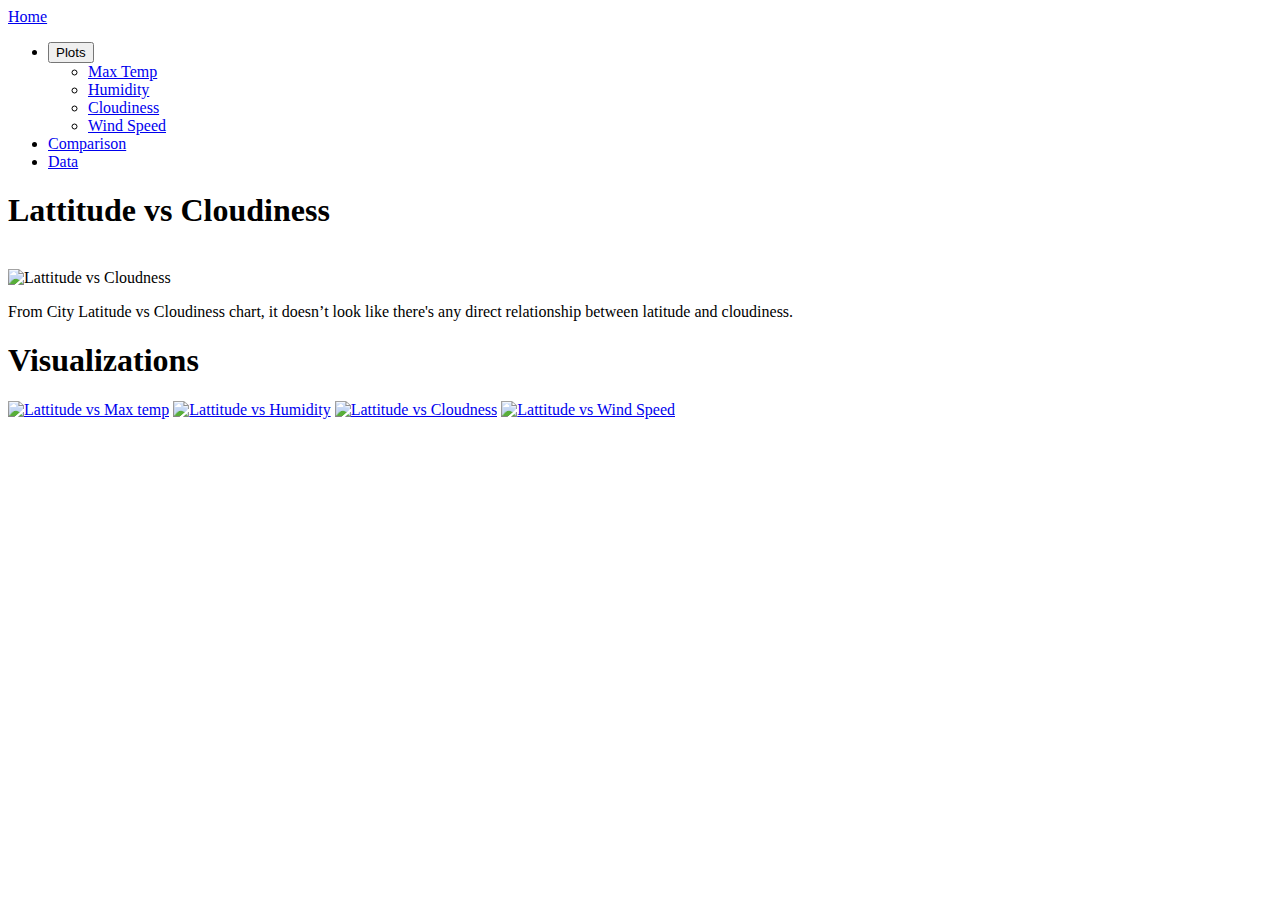
==== cloudiness.html @ c46ba0cc "Update cloudiness.html" ====
<!DOCTYPE html>
<html>

<head>
    <title>Lattitude VS Cloudness</title>
    <meta content='width=device-width, initial-scale=1.0, maximum-scale=1.0, user-scalable=0' name='viewport' />
    <meta name="viewport" content="width=device-width" />
    <link rel="stylesheet" href="assets/css/bootstrap.min.css">
    <link rel="stylesheet" href="assets/css/style.css">
    <script src="https://ajax.googleapis.com/ajax/libs/jquery/3.3.1/jquery.min.js"></script>
    <script src="https://maxcdn.bootstrapcdn.com/bootstrap/3.4.0/js/bootstrap.min.js"></script>

</head>

<body>

    <nav class="navbar navbar-inverse">
        <div class="container-fluid">
            <div class="navbar-header">
                <a class="navbar-brand" href="https://bosshaug7.github.io/HW9_HTML_CSS_HW/index.html">Home</a>
            </div>
            <ul class="nav navbar-nav navbar-right">
                <li>
                    <div class="dropdown">
                        <button class="btn btn-primary dropdown-toggle" type="button" data-toggle="dropdown">Plots
                            <span class="caret"></span></button>
                        <ul class="dropdown-menu">
                            <li><a href="./temp.html">Max Temp</a></li>
                            <li><a href="./humidity.html">Humidity</a></li>
                            <li><a href="./cloudiness.html">Cloudiness</a></li>
                            <li><a href="./wind_speed.html">Wind Speed</a></li>
                        </ul>
                    </div>
                </li>
                <li><a href="./comparison.html">Comparison</a></li>
                <li><a href="./data.html">Data</a></li>
            </ul>
        </div>
    </nav>


    <div class="col-sm-6 col-md-7">
        <div class="box_1">
            <h1 class="page-header">Lattitude vs Cloudiness</h1>
            <br>
            <img src="./assets/images/Fig3.png" alt="Lattitude vs Cloudness" height="330" width="480">
            <p class="category">From City Latitude vs Cloudiness chart, it doesn’t look like there's any direct relationship between
                latitude and cloudiness.
            </p>

        </div>
    </div>
    <div class="col-sm-6 col-md-5">
        <div class="box_2">
            <h1 class="page-header">Visualizations</h1>
            <a href="./visual_1.html">
                <img src="assets/images/Fig1.png" alt="Lattitude vs Max temp" height="150" width="150"
                    class="box_img"></a>
            <a href="./visual_2.html">
                <img src="assets/images/Fig2.png" alt="Lattitude vs Humidity" height="150" width="150"
                    class="box_img"></a>
            <a href="./visual_3.html">
                <img src="assets/images/Fig3.png" alt="Lattitude vs Cloudness" height="150" width="150"
                    class="box_img"></a>
            <a href="./visual_4.html">
                <img src="assets/images/Fig4.png" alt="Lattitude vs Wind Speed" height="150" width="150"
                    class="box_img"></a>
        </div>
    </div>


</body>

</html>
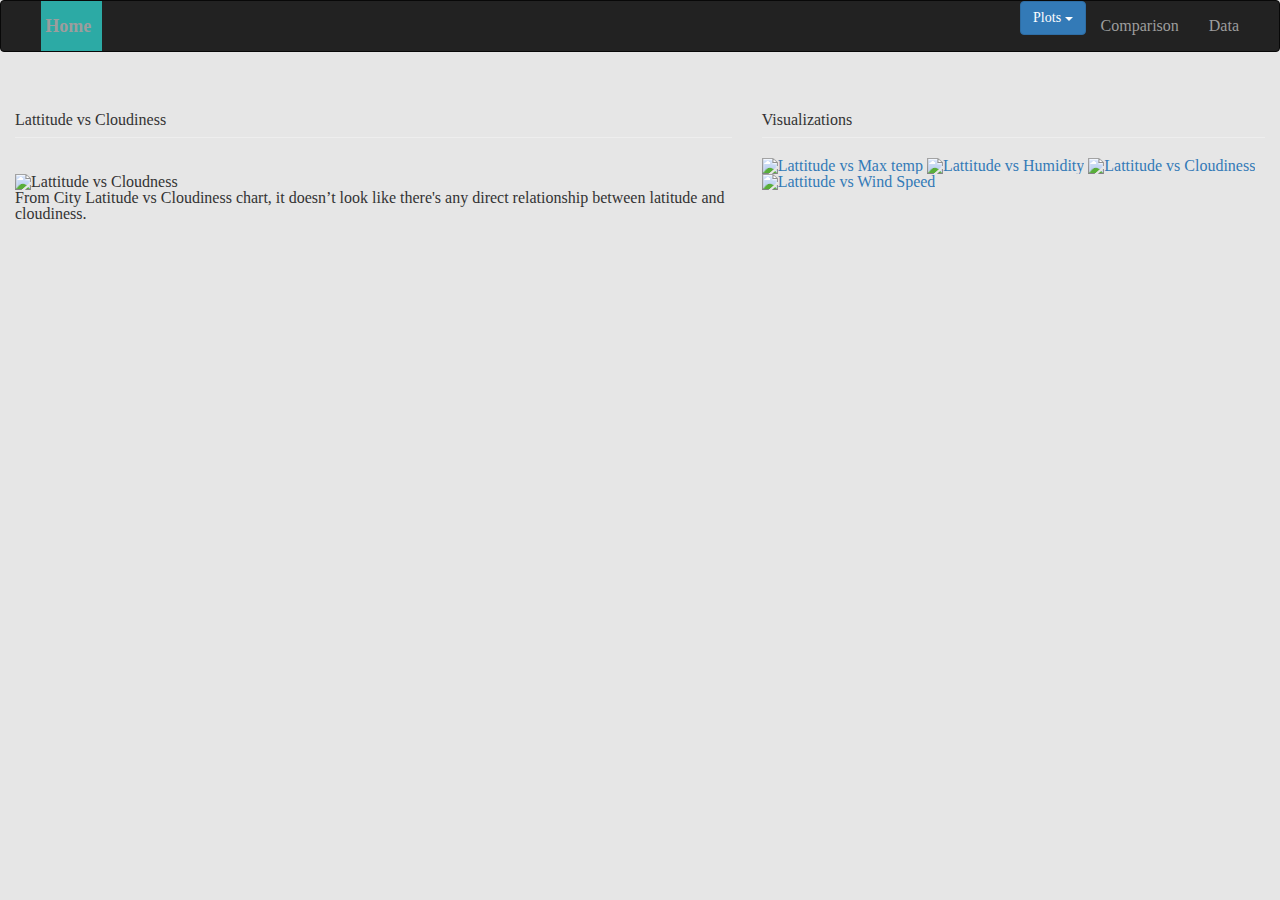
==== commit bf3c4452: "Update cloudiness.html" ====
--- a/cloudiness.html
+++ b/cloudiness.html
@@ -2,11 +2,12 @@
 <html>
 
 <head>
-    <title>Lattitude VS Cloudness</title>
+    <title>Lattitude VS Cloudiness</title>
     <meta content='width=device-width, initial-scale=1.0, maximum-scale=1.0, user-scalable=0' name='viewport' />
     <meta name="viewport" content="width=device-width" />
-    <link rel="stylesheet" href="assets/css/bootstrap.min.css">
-    <link rel="stylesheet" href="assets/css/style.css">
+    <link rel="stylesheet" href="./bootstrap.min.css">
+    <link rel="stylesheet" href="./style.css">
+    <link rel="stylesheet" href="./reset.css">
     <script src="https://ajax.googleapis.com/ajax/libs/jquery/3.3.1/jquery.min.js"></script>
     <script src="https://maxcdn.bootstrapcdn.com/bootstrap/3.4.0/js/bootstrap.min.js"></script>
 
@@ -60,7 +61,7 @@
                 <img src="assets/images/Fig2.png" alt="Lattitude vs Humidity" height="150" width="150"
                     class="box_img"></a>
             <a href="./visual_3.html">
-                <img src="assets/images/Fig3.png" alt="Lattitude vs Cloudness" height="150" width="150"
+                <img src="assets/images/Fig3.png" alt="Lattitude vs Cloudiness" height="150" width="150"
                     class="box_img"></a>
             <a href="./visual_4.html">
                 <img src="assets/images/Fig4.png" alt="Lattitude vs Wind Speed" height="150" width="150"
--- a/style.css
+++ b/style.css
@@ -0,0 +1,215 @@
+html, body {
+    min-height: 100vh;
+    min-height: 100%;
+}
+
+body {
+    background-color: rgb(230, 230, 230);
+    border: none;
+    font-family: Arial, Helvetica, sans-serif;
+    margin: 0px;
+}
+
+/* Navigation bar */
+.navbar-container {
+    background-color: white;
+    margin: 0px;
+    border: none;
+}
+
+.navbar-header {
+    font-family: Georgia, 'Times New Roman', Times, serif;
+    background-color: #2caaa5;
+    position: relative;
+    left: 25px;
+    border: none;
+}
+
+.navbar-brand {
+    position: relative;
+    left: 7%;
+    font-weight: bold;
+}
+
+.navbar-right {
+    margin-right: 10px;
+}
+
+#small-screen-dropdown, #small-screen-dropdown-list {
+    display: none;
+}
+
+/* Content */
+.header {
+    font-family: Georgia, 'Times New Roman', Times, serif;
+    color: #2caaa5;
+    font-weight: bold;
+}
+
+h1 {
+    font-size: 30px;
+}
+
+h2 {
+    font-size: 24px;
+    margin-bottom: 25px;
+}
+
+h3 {
+    font-size: 20px;
+    text-align: center;
+}
+
+main {
+    line-height: 2;
+    color: #666666;
+}
+
+p {
+    padding-top: 20px;
+    padding-bottom: 20px;
+}
+
+strong {
+    font-weight: bold
+}
+
+.small-screen-hr {
+    display: none;
+}
+
+.main-content {
+    margin-top: 30px;
+    margin-bottom: 30px;
+}
+
+.main-image {
+    float: left;
+    width: 60%;
+    padding: 20px;
+    padding-left: 0px;
+}
+
+.main-image-nonfloat {
+    width: 85%;
+    padding: 0px;
+    margin: auto;
+    display: block;
+}
+
+.content-container {
+    margin: 20px 20px;
+    min-height: 86.5vh;
+}
+
+.main-padding {
+    padding: 30px 40px 20px 40px;
+    margin: 20px 5px;
+    background-color: white;
+}
+
+.comparison-padding {
+    padding: 40px 50px;
+    margin: 20px 40px;
+    background-color: white;
+}
+
+.table-padding {
+    margin: 20px 0px;
+}
+
+th {
+    font-weight: bold;
+}
+
+th, td {
+    text-align: center;
+}
+
+.side-padding {
+    padding: 20px 30px;
+    padding-top: 40px;
+    margin: 20px 5px;
+    background-color: white;
+}
+
+.side-image {
+    width: 90%;
+    padding: 0px;
+    margin: auto;
+    display: block;
+}
+
+.col-xs-3 {
+    margin: 0px;
+    padding: 0px;
+    margin-bottom: 20px;
+    border: 2px solid white;
+}
+
+.col-sm-12 {
+    margin: 0px;
+    padding: 0px;
+    margin-bottom: 30px;
+}
+
+.side-highlight {
+    border: 2px solid #2caaa5;
+}
+
+.side-row, .main-row {
+    margin-top: 20px;
+    margin-bottom: 20px;
+}
+
+/* footer */
+footer {
+    background-color: #777;
+    color: rgb(230, 230, 230);
+    border: none;
+    margin: 0px;
+    margin-top: 20px;
+    padding: 10px;
+    font-size: 12px;
+    border-top: 5px solid #2caaa5;
+}
+
+/* media queries */
+@media (max-width: 768px) {
+    .navbar-header {
+        position: static;
+    }
+
+    .navbar-brand {
+        position: relative;
+        left: 15px;
+    }
+
+    #small-screen-dropdown {
+        display: block;
+        padding: 10px 15px;
+        color: #777;
+        line-height: 20px;
+        font-size: 100%;
+        text-decoration: none;
+    }
+
+    #small-screen-dropdown-list {
+        display: block;
+        padding-left: 30px;
+    }
+
+    #large-screen-dropdown {
+        display: none;
+    }
+
+    .small-screen-hr {
+        display: block;
+    }
+
+    .comparison-padding {
+        padding: 20px 30px;
+        margin: 20px 20px;
+        background-color: white;
+    }
+}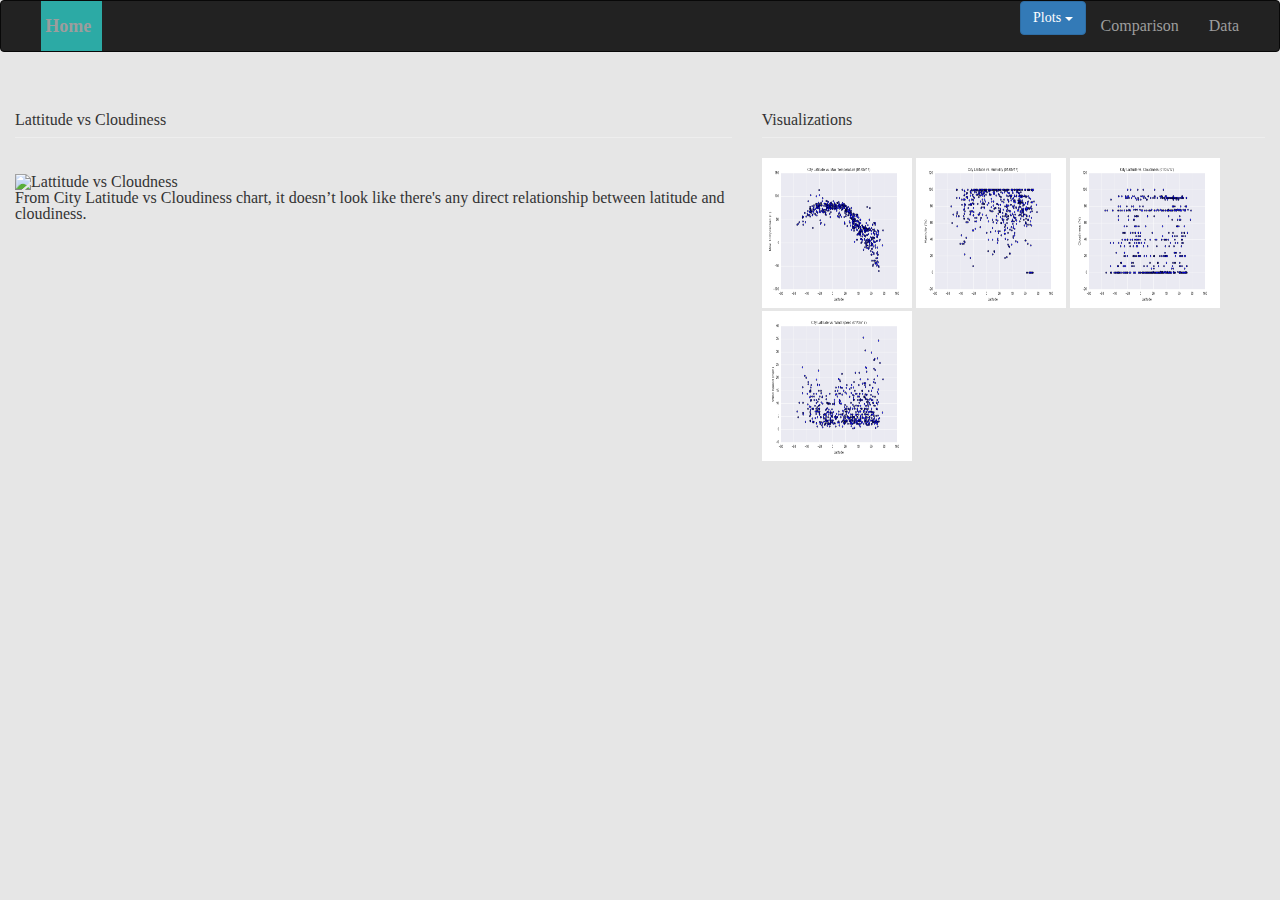
==== commit 69e20752: "Update cloudiness.html" ====
--- a/cloudiness.html
+++ b/cloudiness.html
@@ -54,17 +54,17 @@
     <div class="col-sm-6 col-md-5">
         <div class="box_2">
             <h1 class="page-header">Visualizations</h1>
-            <a href="./visual_1.html">
-                <img src="assets/images/Fig1.png" alt="Lattitude vs Max temp" height="150" width="150"
+            <a href="./temp.html">
+                <img src="./Fig1.png" alt="Lattitude vs Max temp" height="150" width="150"
                     class="box_img"></a>
-            <a href="./visual_2.html">
-                <img src="assets/images/Fig2.png" alt="Lattitude vs Humidity" height="150" width="150"
+            <a href="./humidity.html">
+                <img src="./Fig2.png" alt="Lattitude vs Humidity" height="150" width="150"
                     class="box_img"></a>
-            <a href="./visual_3.html">
-                <img src="assets/images/Fig3.png" alt="Lattitude vs Cloudiness" height="150" width="150"
+            <a href="./cloudiness.html">
+                <img src="./Fig3.png" alt="Lattitude vs Cloudiness" height="150" width="150"
                     class="box_img"></a>
-            <a href="./visual_4.html">
-                <img src="assets/images/Fig4.png" alt="Lattitude vs Wind Speed" height="150" width="150"
+            <a href="./wind_speed.html">
+                <img src="./Fig4.png" alt="Lattitude vs Wind Speed" height="150" width="150"
                     class="box_img"></a>
         </div>
     </div>
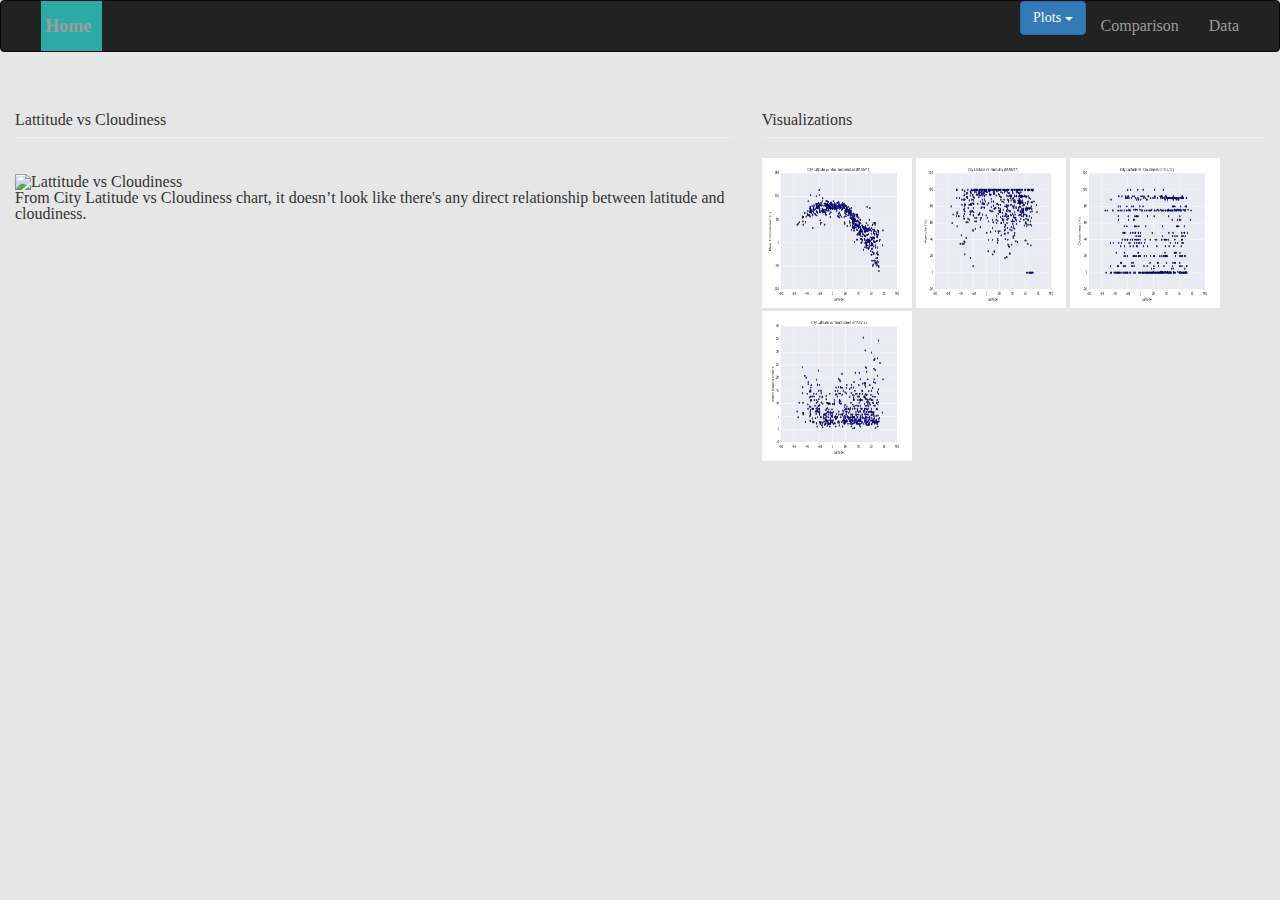
==== commit 311fb393: "Update cloudiness.html" ====
--- a/cloudiness.html
+++ b/cloudiness.html
@@ -44,7 +44,7 @@
         <div class="box_1">
             <h1 class="page-header">Lattitude vs Cloudiness</h1>
             <br>
-            <img src="./assets/images/Fig3.png" alt="Lattitude vs Cloudness" height="330" width="480">
+            <img src="./assets/images/Fig3.png" alt="Lattitude vs Cloudiness" height="330" width="480">
             <p class="category">From City Latitude vs Cloudiness chart, it doesn’t look like there's any direct relationship between
                 latitude and cloudiness.
             </p>
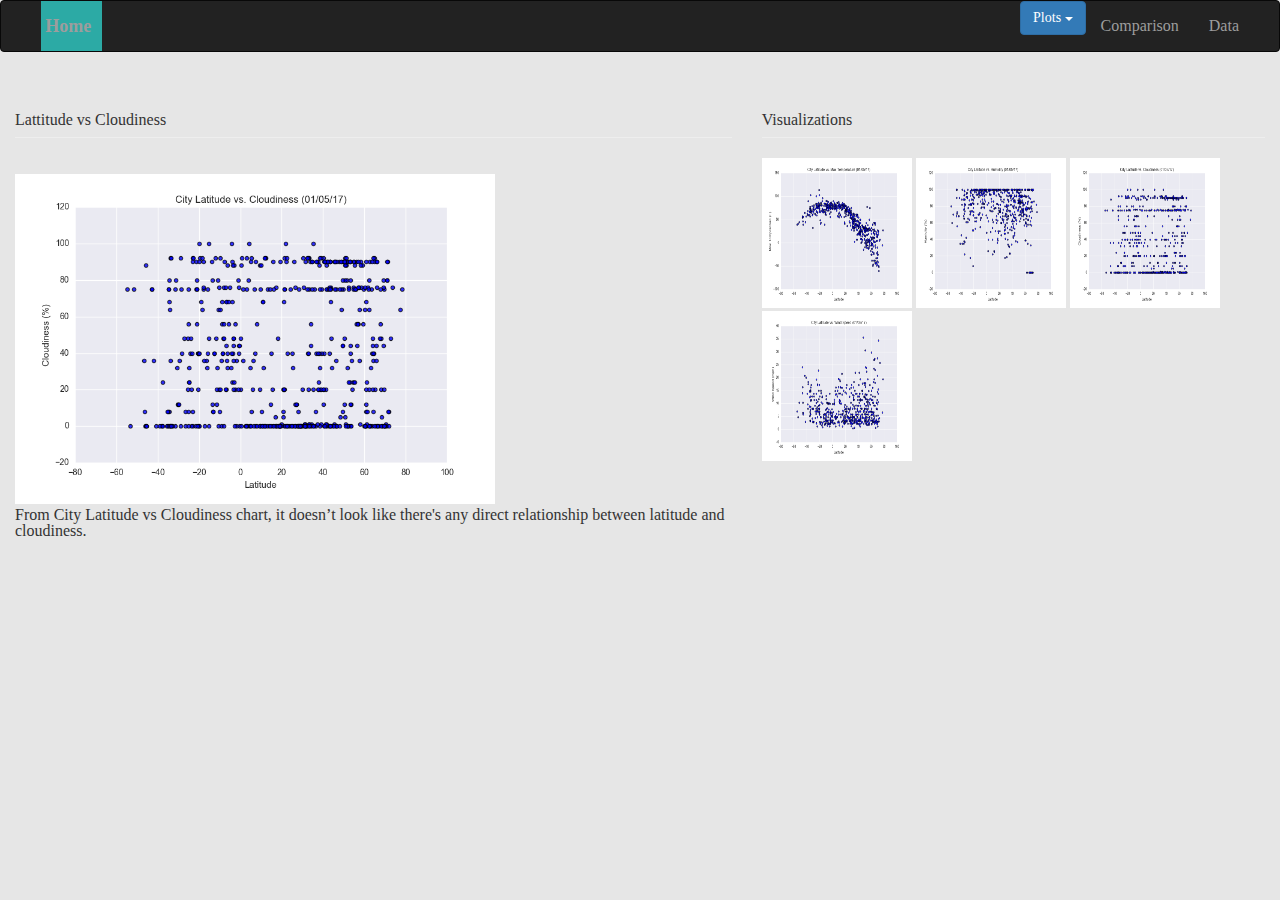
==== commit 47843a1c: "Update cloudiness.html" ====
--- a/cloudiness.html
+++ b/cloudiness.html
@@ -44,7 +44,7 @@
         <div class="box_1">
             <h1 class="page-header">Lattitude vs Cloudiness</h1>
             <br>
-            <img src="./assets/images/Fig3.png" alt="Lattitude vs Cloudiness" height="330" width="480">
+            <img src="./Fig3.png" alt="Lattitude vs Cloudiness" height="330" width="480">
             <p class="category">From City Latitude vs Cloudiness chart, it doesn’t look like there's any direct relationship between
                 latitude and cloudiness.
             </p>
@@ -53,7 +53,7 @@
     </div>
     <div class="col-sm-6 col-md-5">
         <div class="box_2">
-            <h1 class="page-header">Visualizations</h1>
+           <h1 class="page-header">Visualizations</h1>
             <a href="./temp.html">
                 <img src="./Fig1.png" alt="Lattitude vs Max temp" height="150" width="150"
                     class="box_img"></a>
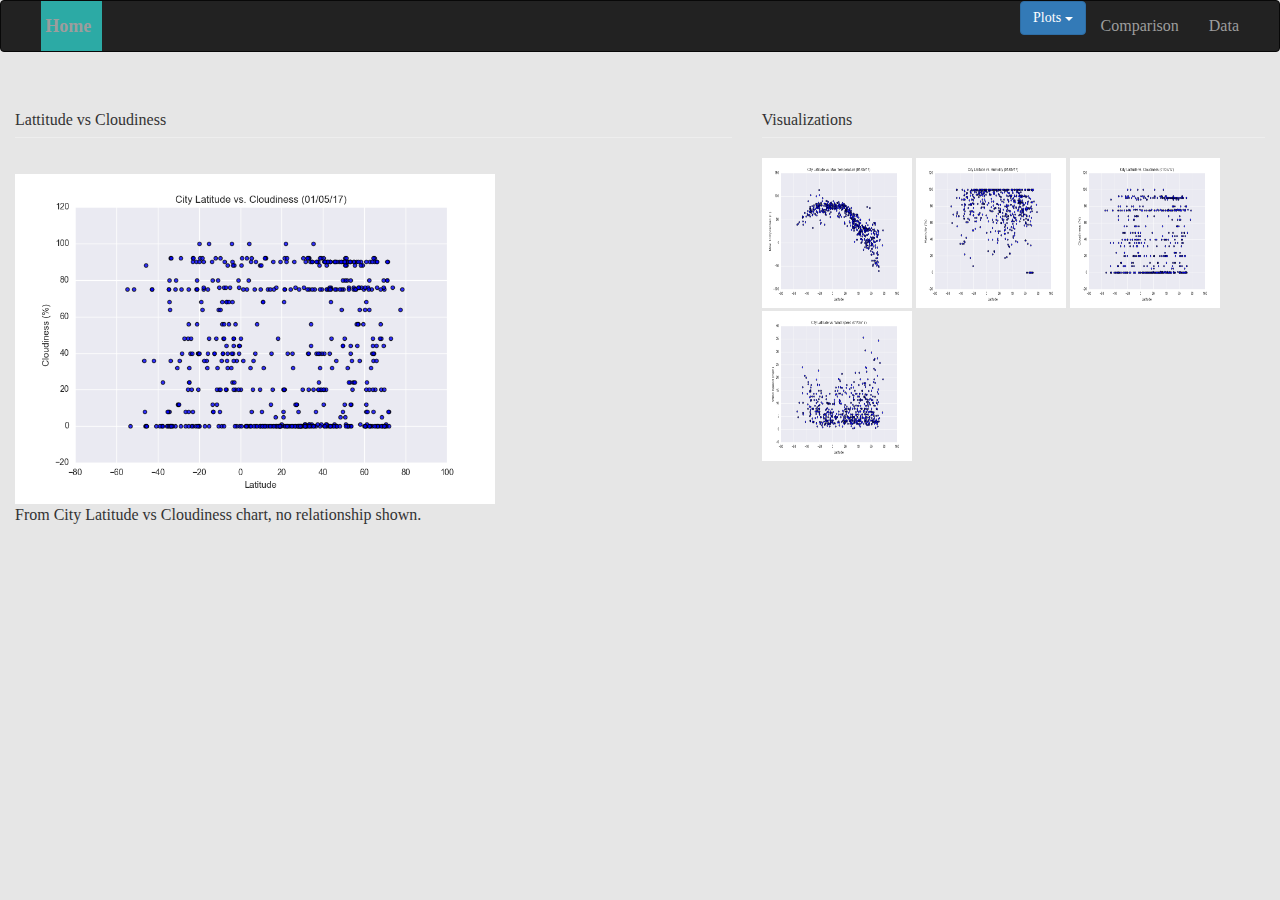
==== commit 2761f434: "Update cloudiness.html" ====
--- a/cloudiness.html
+++ b/cloudiness.html
@@ -45,8 +45,7 @@
             <h1 class="page-header">Lattitude vs Cloudiness</h1>
             <br>
             <img src="./Fig3.png" alt="Lattitude vs Cloudiness" height="330" width="480">
-            <p class="category">From City Latitude vs Cloudiness chart, it doesn’t look like there's any direct relationship between
-                latitude and cloudiness.
+            <p class="category">From City Latitude vs Cloudiness chart, no relationship shown.
             </p>
 
         </div>
